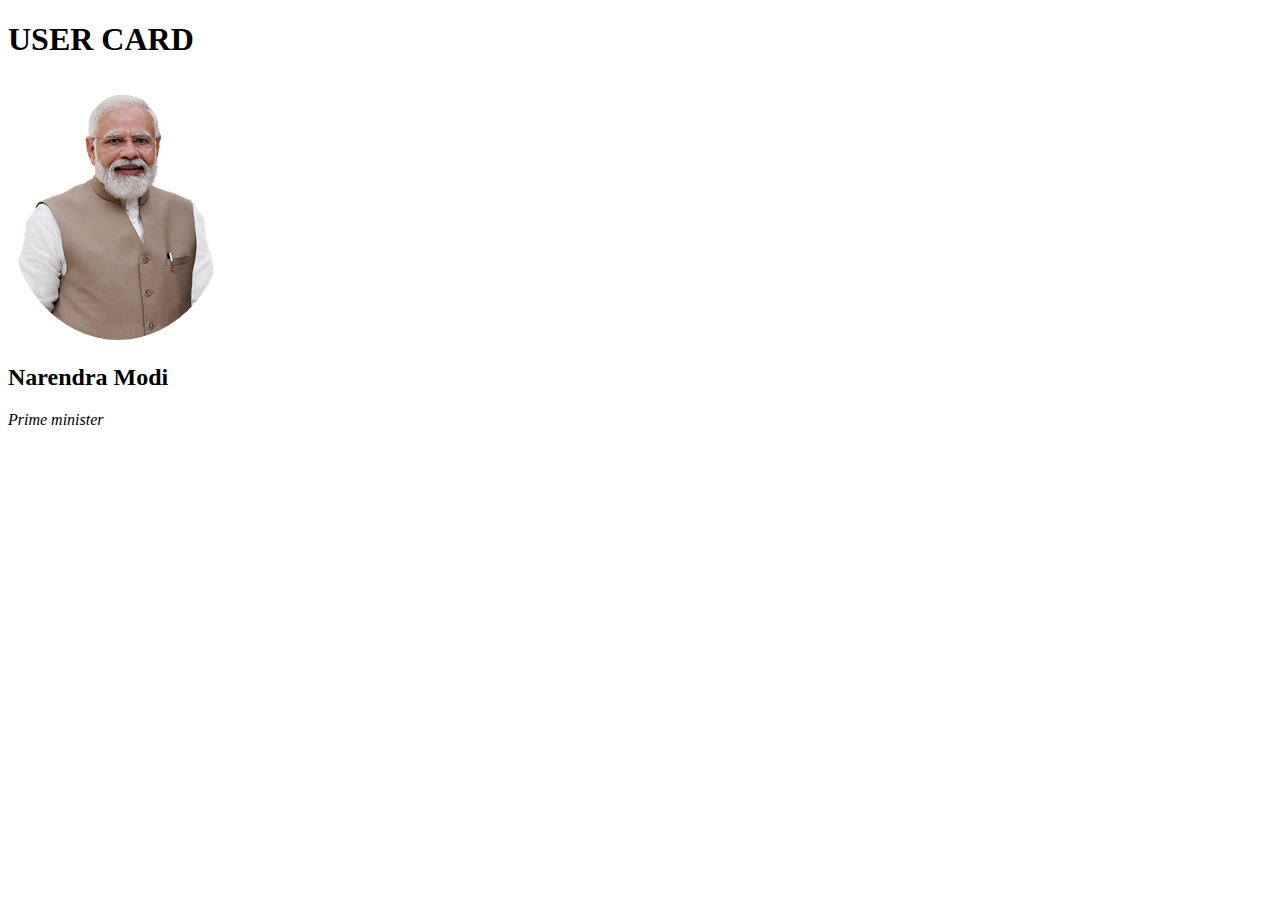
==== user-card1.html @ 5e57621c "as" ====
<!DOCTYPE html>
<html lang="en">
<head>
    <meta charset="UTF-8">
    <meta name="viewport" content="width=device-width, initial-scale=1.0">
    <title>UserCard</title>
    <link rel="stylesheet" href="styles.css">
</head>
<body>
    <div class="ids">
        <h1>USER CARD</h1>
        <img class="imag" src="modi.png" alt="Modi">
        <h2>Narendra Modi</h2>
        <i>Prime minister</i>
    </div>
</body>
</html>
---- styles.css ----
.ids{
    align-items: center;
}
.imag {
    border-radius: 50%;
  }
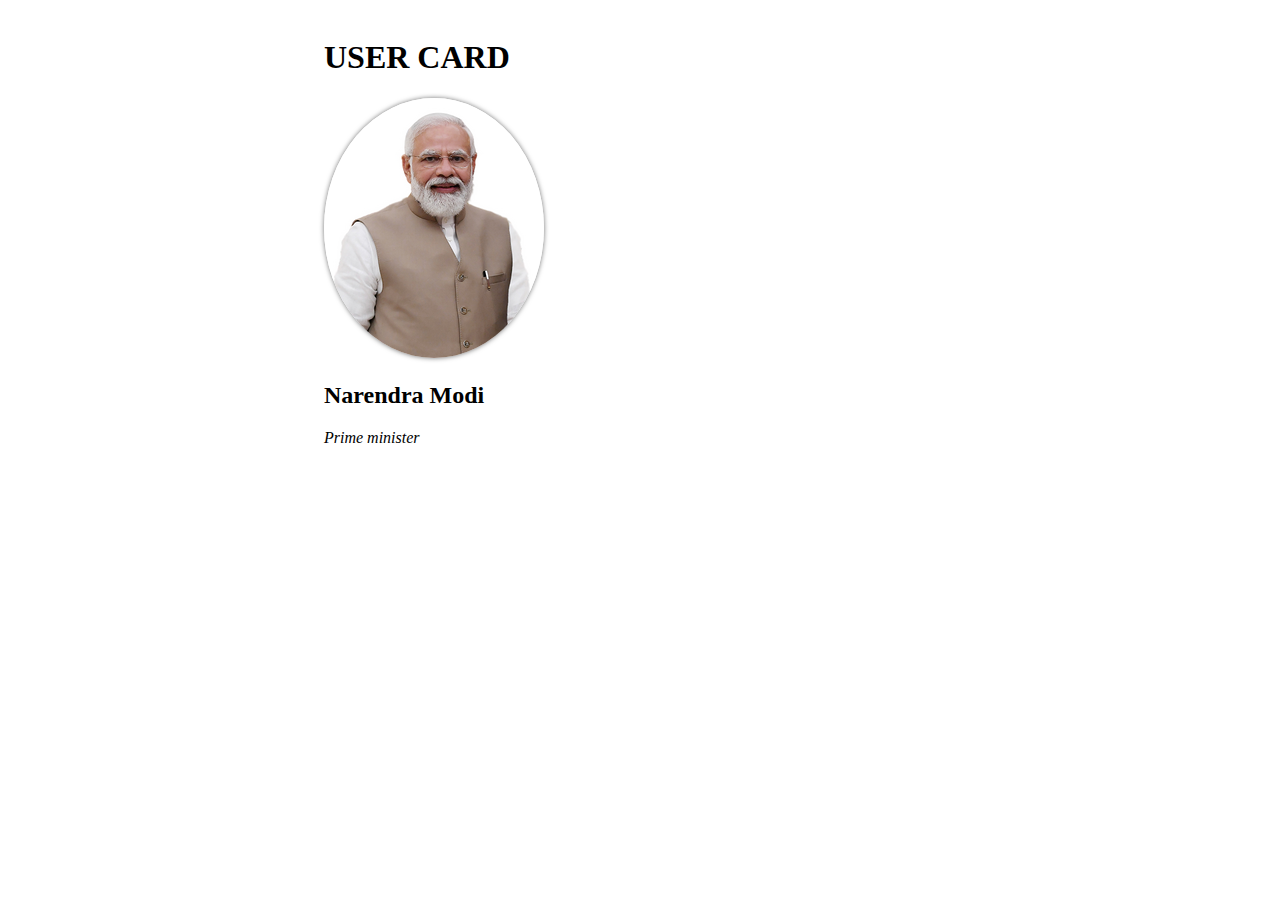
==== commit c2f1a593: "my first commit" ====
--- a/styles.css
+++ b/styles.css
@@ -1,6 +1,12 @@
 .ids{
     align-items: center;
+    border: 5px;
+    margin: auto;
+    width: 50%;
+    padding: 10px;
 }
-.imag {
+.imag{
     border-radius: 50%;
+    box-shadow: 0px 0px 5px #707070;
+    height: 40%;
   }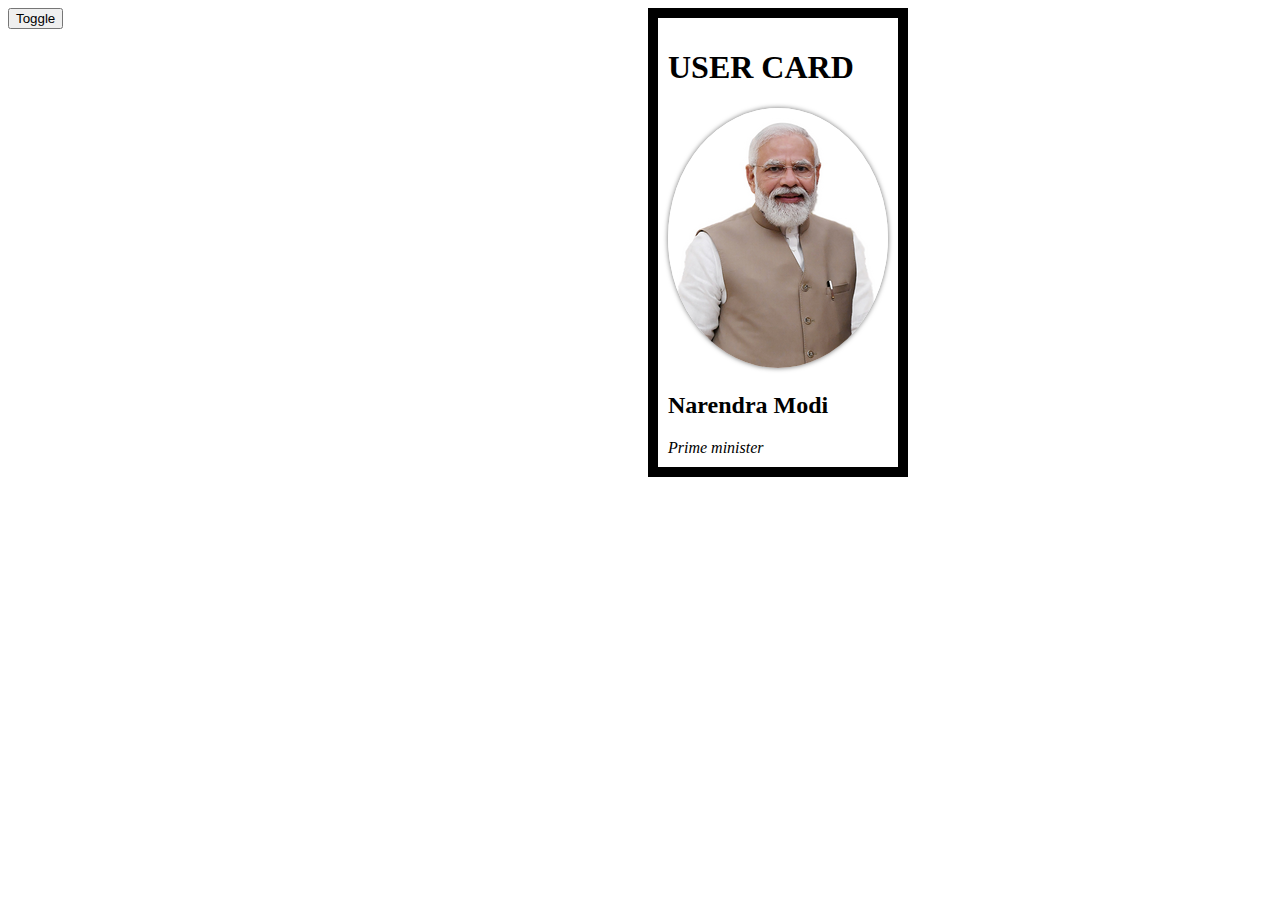
==== commit 6cfe30da: "fdbfdb" ====
--- a/user-card1.html
+++ b/user-card1.html
@@ -13,5 +13,6 @@
         <h2>Narendra Modi</h2>
         <i>Prime minister</i>
     </div>
+    <button>Toggle</button>
 </body>
 </html>--- a/styles.css
+++ b/styles.css
@@ -1,8 +1,10 @@
 .ids{
-    align-items: center;
-    border: 5px;
+    position: absolute;
+    border-color: black;
+    border: 10px;
+    border-style: solid;
     margin: auto;
-    width: 50%;
+    margin-left: 50%;
     padding: 10px;
 }
 .imag{
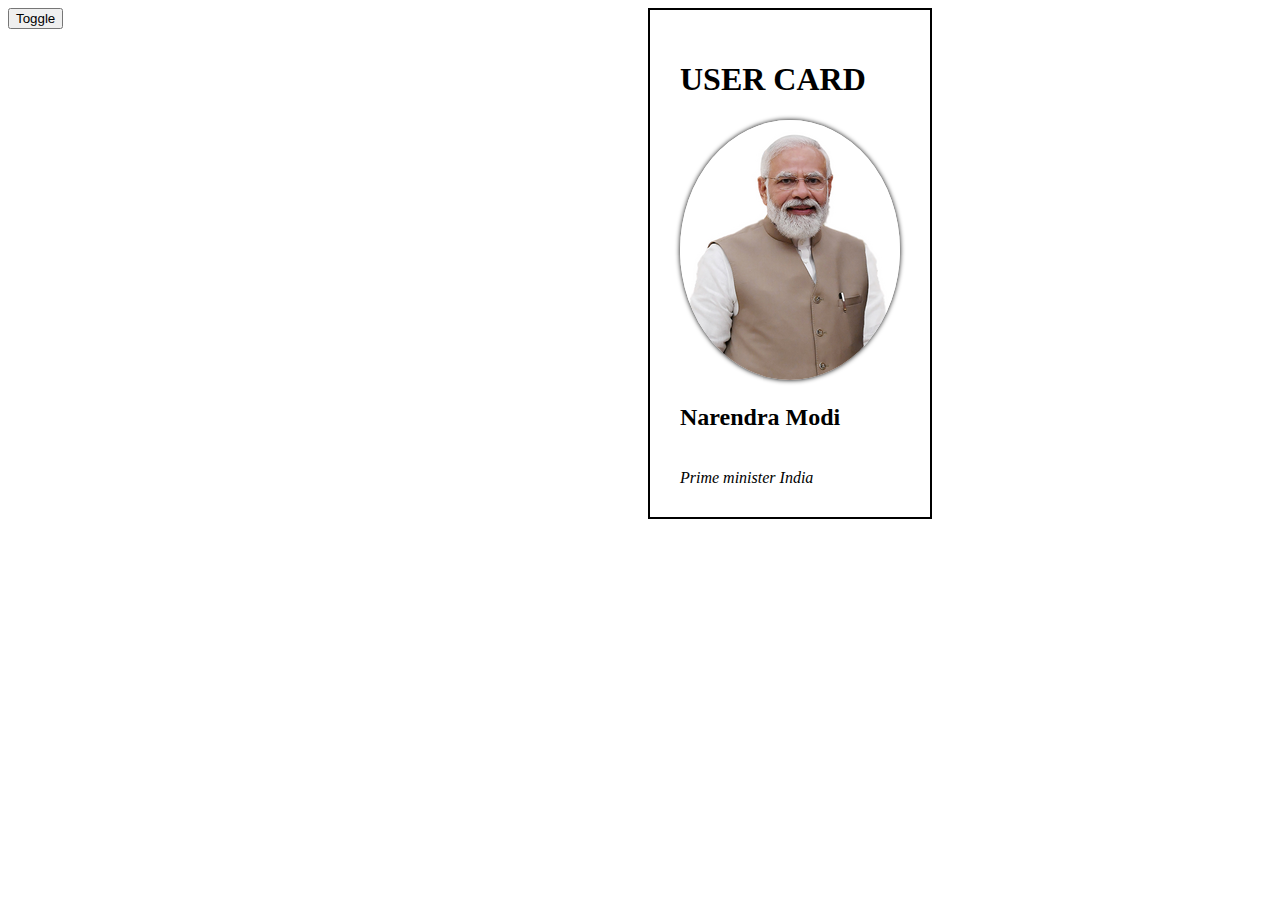
==== commit 751a26d3: "fd" ====
--- a/user-card1.html
+++ b/user-card1.html
@@ -10,8 +10,14 @@
     <div class="ids">
         <h1>USER CARD</h1>
         <img class="imag" src="modi.png" alt="Modi">
-        <h2>Narendra Modi</h2>
-        <i>Prime minister</i>
+        <span style="padding: 0%;">
+            <h2>Narendra Modi</h2>
+        </span>
+        <br>
+        <span>
+            <i>Prime minister</i>
+            <i>India</i>
+        </span>
     </div>
     <button>Toggle</button>
 </body>
--- a/styles.css
+++ b/styles.css
@@ -1,14 +1,14 @@
 .ids{
     position: absolute;
     border-color: black;
-    border: 10px;
+    border: 2px;
     border-style: solid;
     margin: auto;
     margin-left: 50%;
-    padding: 10px;
+    padding: 30px;
 }
 .imag{
     border-radius: 50%;
-    box-shadow: 0px 0px 5px #707070;
+    box-shadow: 0px 0px 5px #000000;
     height: 40%;
   }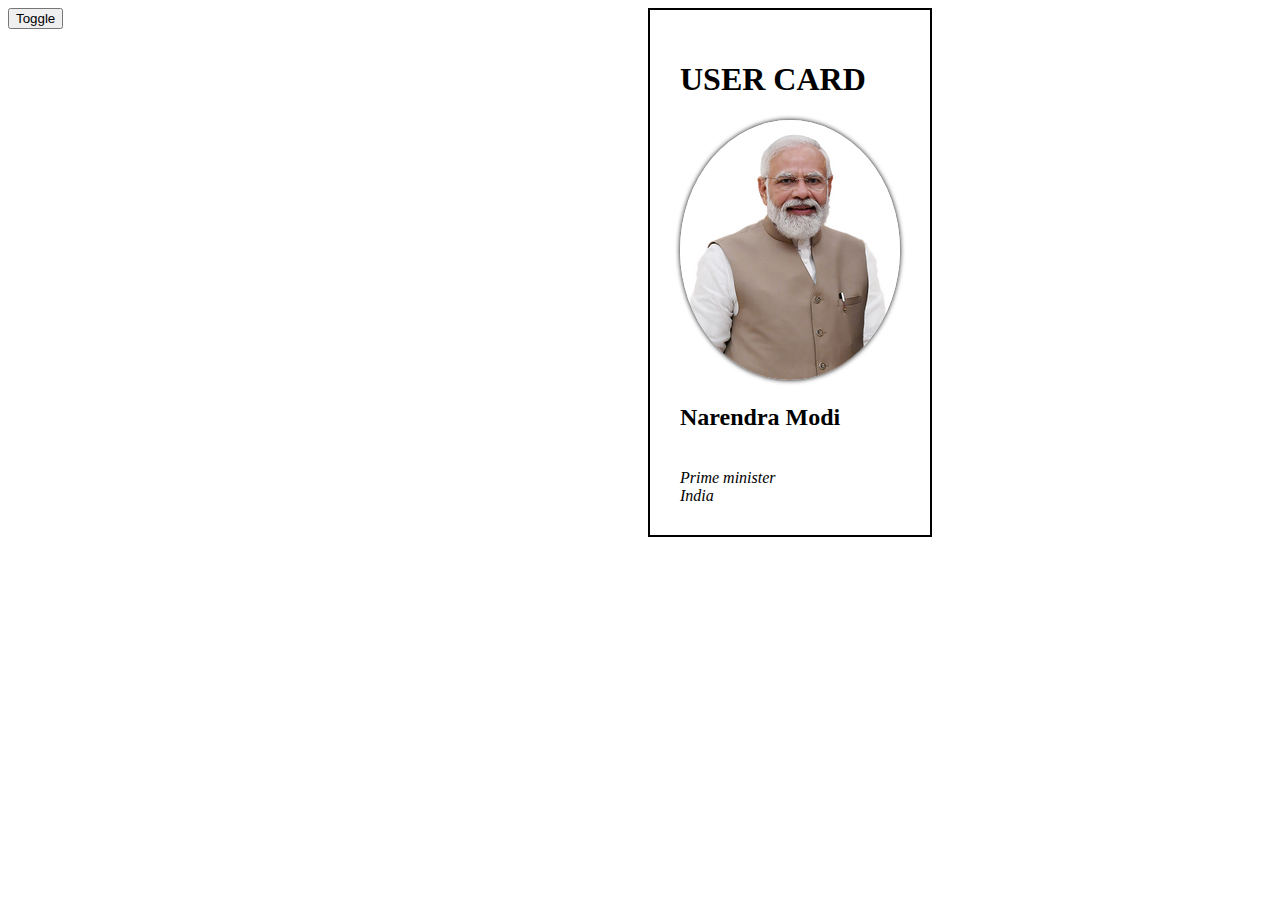
==== commit 03e641ce: "rthhrt" ====
--- a/user-card1.html
+++ b/user-card1.html
@@ -14,11 +14,18 @@
             <h2>Narendra Modi</h2>
         </span>
         <br>
-        <span>
+        <span style="padding: 0%;" >
             <i>Prime minister</i>
+            <br>
             <i>India</i>
         </span>
     </div>
     <button>Toggle</button>
+
+    <script>
+        function toggle(){
+            alert("clicked toggle");
+        }
+</script>
 </body>
 </html>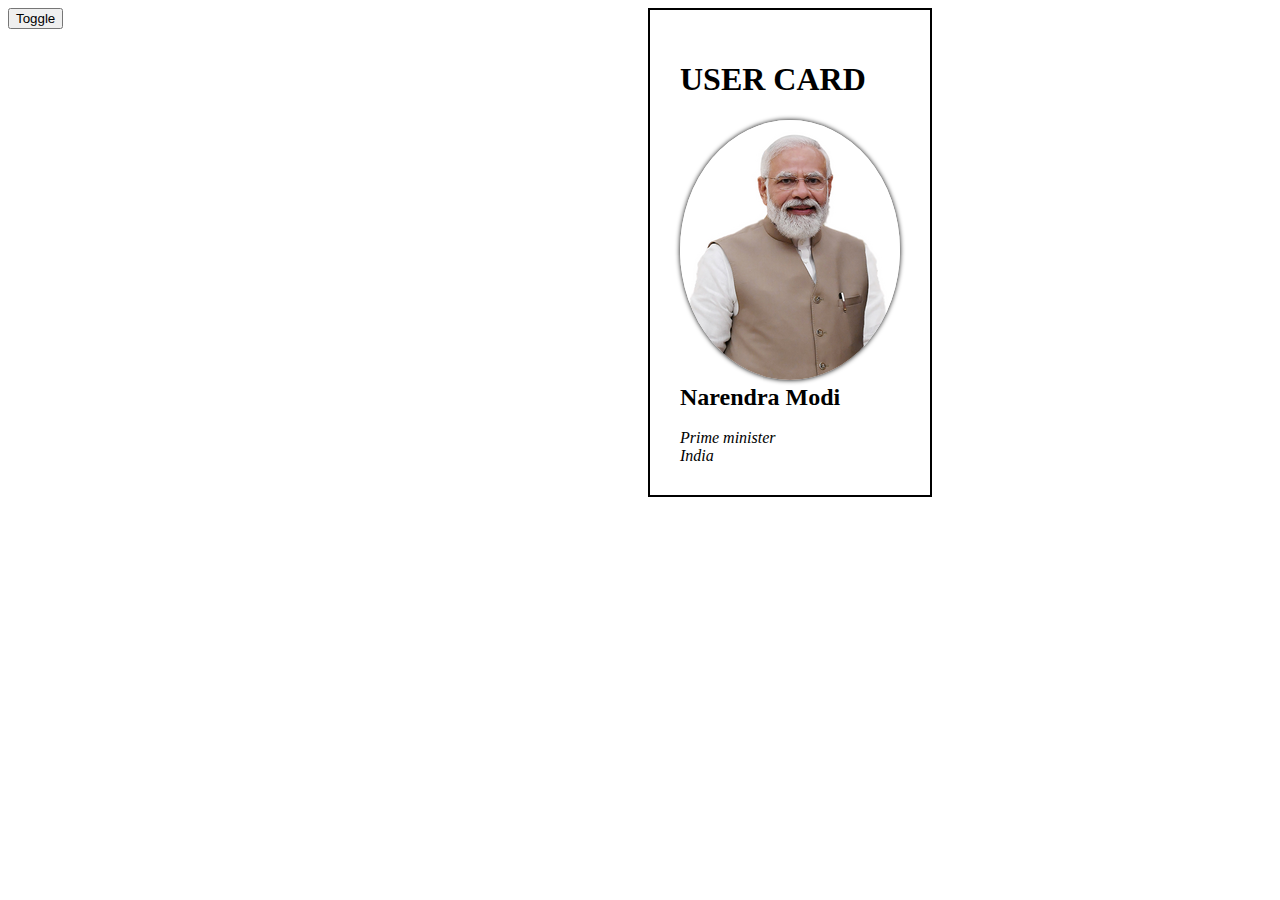
==== commit b6e74cdb: "bdh" ====
--- a/user-card1.html
+++ b/user-card1.html
@@ -11,7 +11,7 @@
         <h1>USER CARD</h1>
         <img class="imag" src="modi.png" alt="Modi">
         <span style="padding: 0%;">
-            <h2>Narendra Modi</h2>
+            <h2 style="margin: 0%">Narendra Modi</h2>
         </span>
         <br>
         <span style="padding: 0%;" >
